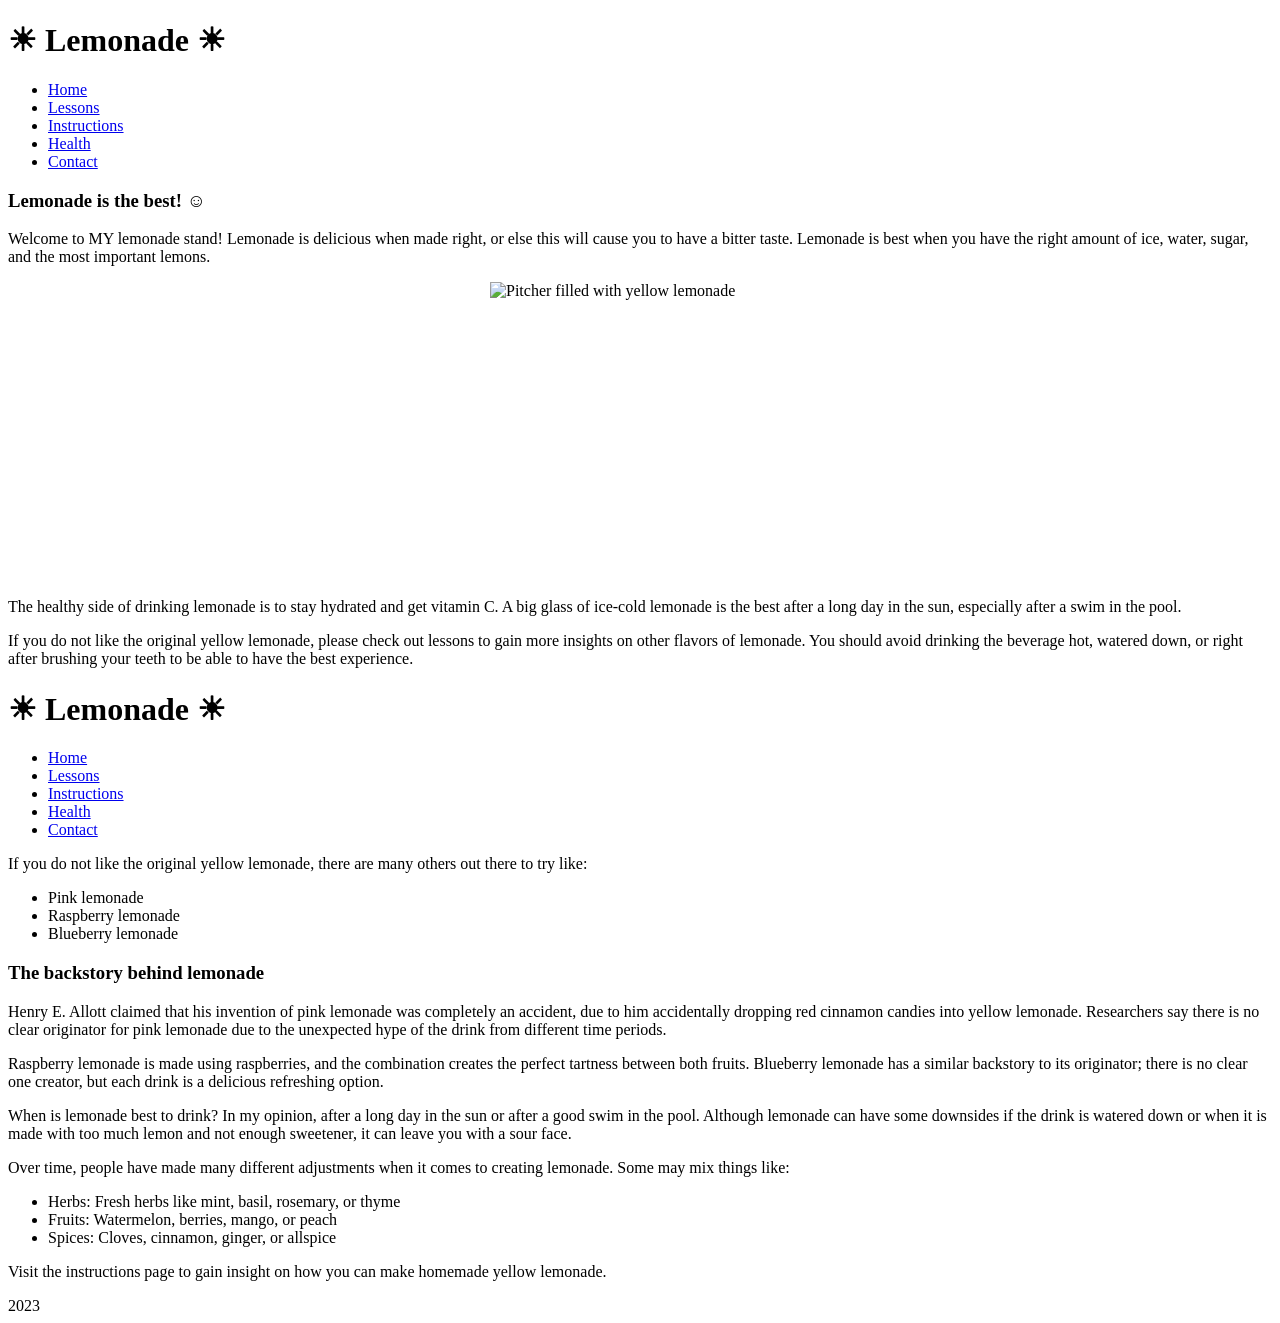
==== index.html @ e7a87685 "Add HTML structure for Lemonade lessons page" ====
<!DOCTYPE html>
<html lang="en">

<head>
    <title>Lemonade: Index</title>
    <meta charset="utf-8">
   <link rel="stylesheet" href="css/styles.css">
</head>

<body>
    <header>
        <h1>&#9728; Lemonade &#9728;</h1>
    </header>

    <nav>
        <ul>
            <li><a href="index.html">Home</a></li>
            <li><a href="lessons.html">Lessons</a></li>
            <li><a href="instructions.html">Instructions</a></li>
            <li><a href="health.html">Health</a></li>
            <li><a href="contact.html">Contact</a></li>
        </ul>
    </nav>

    <main>
        <div id="intro" class="two-column-layout">
            <div class="column">
                <h3>Lemonade is the best! &#9786;</h3>
                <p>Welcome to MY lemonade stand! Lemonade is delicious when made right, or else this will cause you to have a bitter taste. Lemonade is best when you have the right amount of ice, water, sugar, and the most important lemons.</p>
                
                <div id="hero">
                    <img src="./image/lemonade-pitcher.jpeg" alt="Pitcher filled with yellow lemonade" width="300" height="300"style="display: block; margin: 0 auto;">
                </div>
            </div>

            <div class="column">
     <p>The healthy side of drinking lemonade is to stay hydrated and get vitamin C. A big glass of ice-cold lemonade is the best after a long day in the sun, especially after a swim in the pool.</p>
                <p>If you do not like the original <span class="yellow-lemonade">yellow lemonade</span>, please check out lessons to gain more insights on other flavors of lemonade. You should avoid drinking the beverage hot, watered down, or right after brushing your teeth to be able to have the best experience.</p>
            </div>
        </div>
    </main>
  
</body>

</html>


<head>
    <title>Lemonade: Lessons</title>
    <meta charset="utf-8">
    <meta name="viewport" content="width=device-width, initial-scale=1.0">
    <link rel="stylesheet" href="css/styles.css">
</head>

<body>
    <header>
        <h1>&#9728; Lemonade &#9728;</h1>
    </header>

    <nav>
        <ul>
            <li><a href="index.html">Home</a></li>
            <li><a href="lessons.html">Lessons</a></li>
            <li><a href="instructions.html">Instructions</a></li>
            <li><a href="health.html">Health</a></li>
            <li><a href="contact.html">Contact</a></li>
        </ul>
    </nav>

    <main>
        <div id="intro">
            <p>If you do not like the original <span class="yellow-lemonade">yellow lemonade</span>, there are many others out there to try like:</p>

            <ul>
                <li class="pink-lemonade">Pink lemonade</li>
                <li class="raspberry-lemonade">Raspberry lemonade</li>
                <li class="blueberry-lemonade">Blueberry lemonade</li>
            </ul>

            <h3>The backstory behind lemonade</h3>

            <p>Henry E. Allott claimed that his invention of pink lemonade was completely an accident, due to him accidentally dropping red cinnamon candies into yellow lemonade. Researchers say there is no clear originator for pink lemonade due to the unexpected hype of the drink from different time periods.</p>

            <p>Raspberry lemonade is made using raspberries, and the combination creates the perfect tartness between both fruits. Blueberry lemonade has a similar backstory to its originator; there is no clear one creator, but each drink is a delicious refreshing option.</p>

            <p>When is lemonade best to drink? In my opinion, after a long day in the sun or after a good swim in the pool. Although lemonade can have some downsides if the drink is watered down or when it is made with too much lemon and not enough sweetener, it can leave you with a sour face.</p>

      
            <p>Over time, people have made many different adjustments when it comes to creating lemonade. Some may mix things like:</p>

            <ul>
                <li class="Herbs">Herbs: Fresh herbs like mint, basil, rosemary, or thyme</li>
                <li class="Fruits">Fruits: Watermelon, berries, mango, or peach</li>
                <li class="Spices">Spices: Cloves, cinnamon, ginger, or allspice</li>
            </ul>


            <p>Visit the instructions page to gain insight on how you can make homemade  <span class="yellow-lemonade">yellow lemonade</span>.</p>
        </div>
    </main>
</body>

</html>
</main>
</body>

</html>

<footer> 2023 </footer>
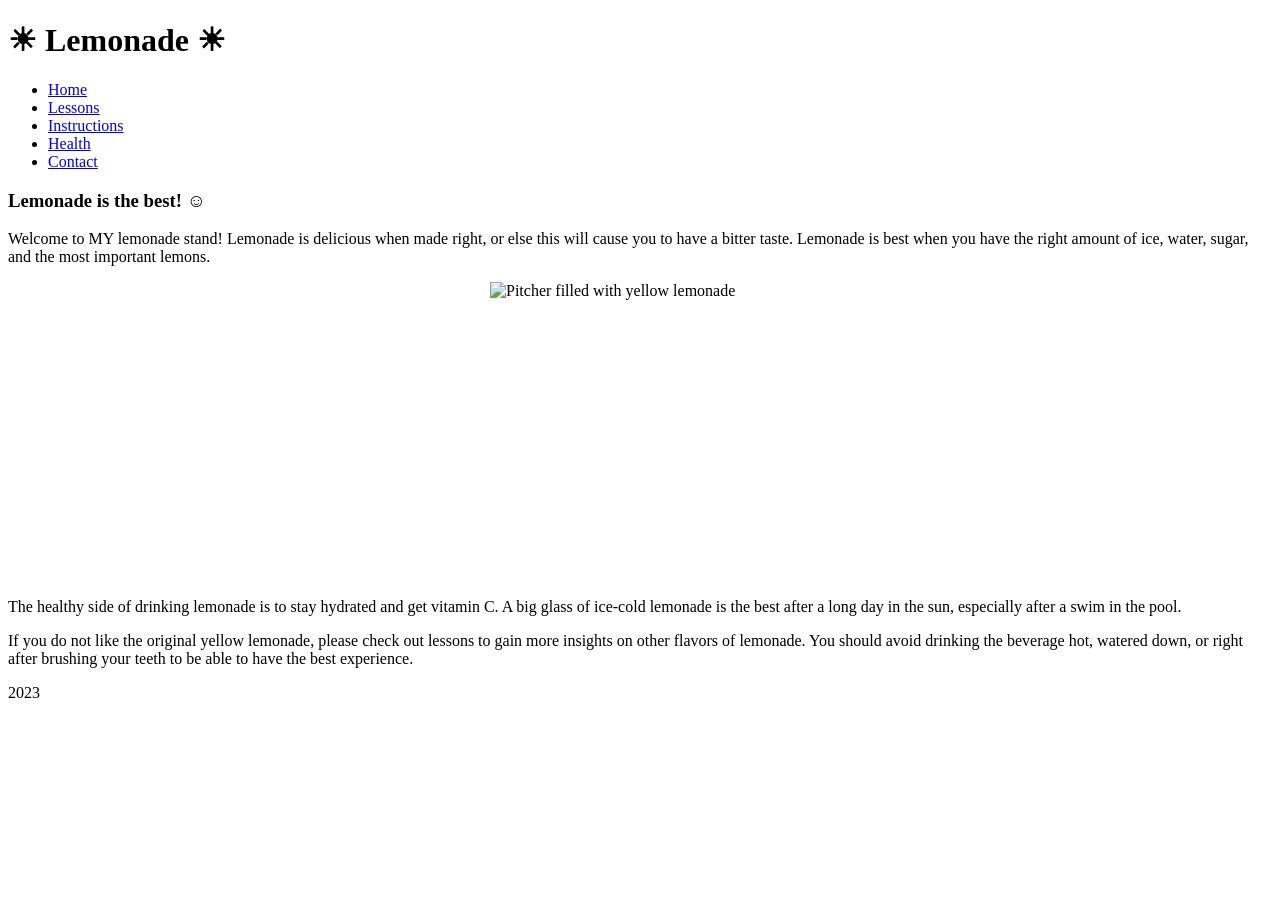
==== commit ccf11822: "Remove HTML structure and content from index.html" ====
--- a/index.html
+++ b/index.html
@@ -45,65 +45,4 @@
 </html>
 
 
-<head>
-    <title>Lemonade: Lessons</title>
-    <meta charset="utf-8">
-    <meta name="viewport" content="width=device-width, initial-scale=1.0">
-    <link rel="stylesheet" href="css/styles.css">
-</head>
-
-<body>
-    <header>
-        <h1>&#9728; Lemonade &#9728;</h1>
-    </header>
-
-    <nav>
-        <ul>
-            <li><a href="index.html">Home</a></li>
-            <li><a href="lessons.html">Lessons</a></li>
-            <li><a href="instructions.html">Instructions</a></li>
-            <li><a href="health.html">Health</a></li>
-            <li><a href="contact.html">Contact</a></li>
-        </ul>
-    </nav>
-
-    <main>
-        <div id="intro">
-            <p>If you do not like the original <span class="yellow-lemonade">yellow lemonade</span>, there are many others out there to try like:</p>
-
-            <ul>
-                <li class="pink-lemonade">Pink lemonade</li>
-                <li class="raspberry-lemonade">Raspberry lemonade</li>
-                <li class="blueberry-lemonade">Blueberry lemonade</li>
-            </ul>
-
-            <h3>The backstory behind lemonade</h3>
-
-            <p>Henry E. Allott claimed that his invention of pink lemonade was completely an accident, due to him accidentally dropping red cinnamon candies into yellow lemonade. Researchers say there is no clear originator for pink lemonade due to the unexpected hype of the drink from different time periods.</p>
-
-            <p>Raspberry lemonade is made using raspberries, and the combination creates the perfect tartness between both fruits. Blueberry lemonade has a similar backstory to its originator; there is no clear one creator, but each drink is a delicious refreshing option.</p>
-
-            <p>When is lemonade best to drink? In my opinion, after a long day in the sun or after a good swim in the pool. Although lemonade can have some downsides if the drink is watered down or when it is made with too much lemon and not enough sweetener, it can leave you with a sour face.</p>
-
-      
-            <p>Over time, people have made many different adjustments when it comes to creating lemonade. Some may mix things like:</p>
-
-            <ul>
-                <li class="Herbs">Herbs: Fresh herbs like mint, basil, rosemary, or thyme</li>
-                <li class="Fruits">Fruits: Watermelon, berries, mango, or peach</li>
-                <li class="Spices">Spices: Cloves, cinnamon, ginger, or allspice</li>
-            </ul>
-
-
-            <p>Visit the instructions page to gain insight on how you can make homemade  <span class="yellow-lemonade">yellow lemonade</span>.</p>
-        </div>
-    </main>
-</body>
-
-</html>
-</main>
-</body>
-
-</html>
-
 <footer> 2023 </footer>
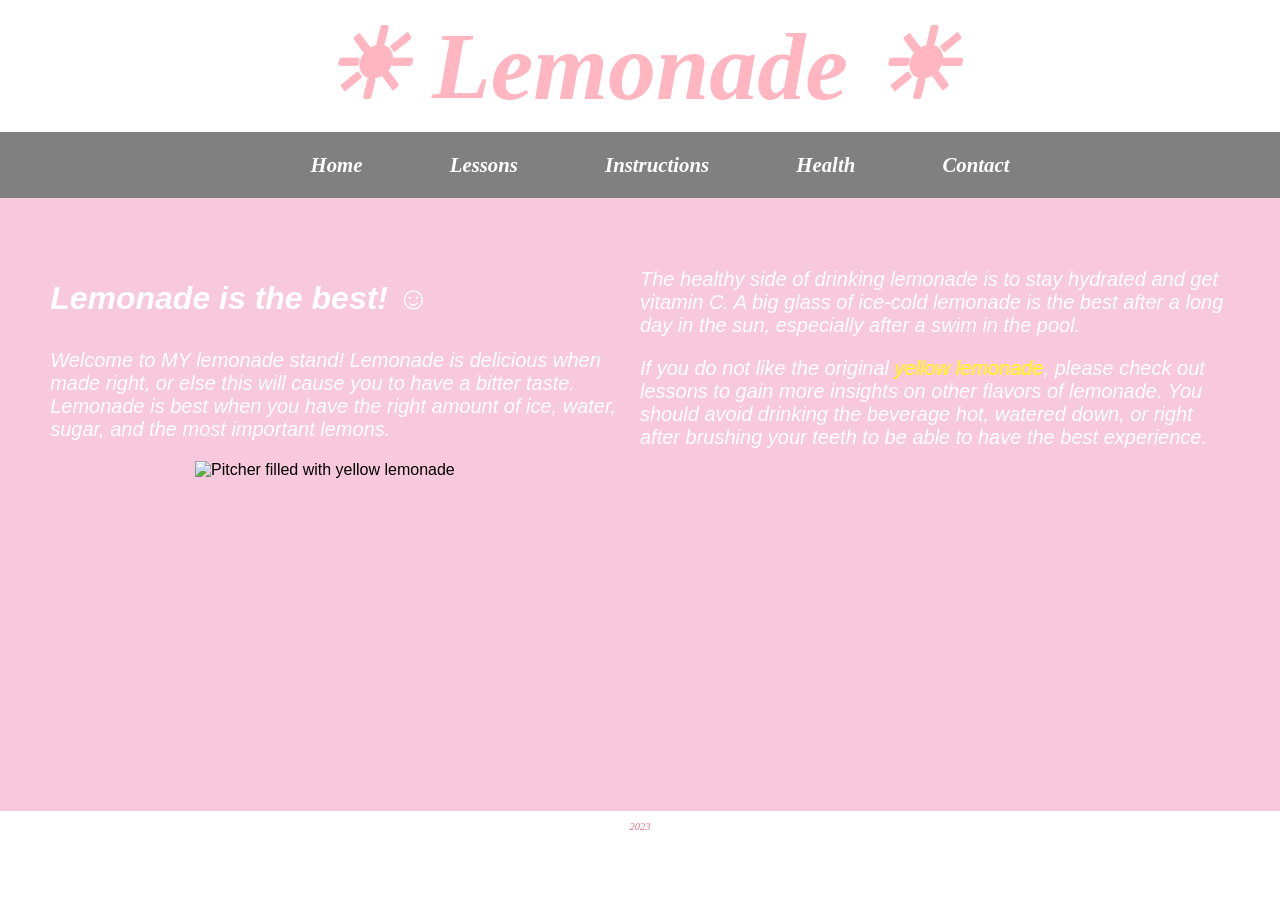
==== commit 1e15ee0f: "Fix stylesheet link in index.html" ====
--- a/index.html
+++ b/index.html
@@ -4,7 +4,7 @@
 <head>
     <title>Lemonade: Index</title>
     <meta charset="utf-8">
-   <link rel="stylesheet" href="css/styles.css">
+  <link rel="stylesheet" href="styles.css">
 </head>
 
 <body>
--- a/styles.css
+++ b/styles.css
@@ -0,0 +1,207 @@
+/* CSS Reset */
+body, header, nav, main, footer, img, h1 {
+    margin: 0;
+    padding: 0;
+    border: 0;
+    
+}
+
+/* Style rule for images */
+img {
+    max-width: 100%;
+    display: block;
+}
+
+/* Style rules for navigation area */
+nav {
+    background-color: #808080;
+}
+
+nav ul {
+    list-style-type: none;
+    margin: 0;
+    text-align: center;
+}
+
+nav li {
+    display: inline-block;
+    font-size: 2em;
+    padding: 0.5em 1em;
+     
+}
+
+nav li a {
+    display: block;
+    color: #fff;
+    text-align: center;
+    padding: 0.5em 1em;
+    text-decoration: none;
+}
+
+/* Style rules for main content */
+main {
+    padding: 2%;
+    background-color: #f8c8dc;
+    overflow: auto;
+    font-family:Verdana, Arial, Sans-serif;
+}
+
+main p {
+    font-size: 1.25em;
+    font-style: italic;
+}
+
+.two-column-layout { 
+
+    display: flex; 
+    justify-content: space-between; 
+    padding: 2%;  
+
+} 
+.column { 
+    flex-basis: 50%;  
+} 
+.action {
+    font-size: 1.75em;
+    color: #ffff00;
+    font-weight: bold;
+    font-style: italic;
+}
+
+.pink-lemonade {
+    color: #ff3366;
+    font-size: 1.3em;
+    font-weight: bold;
+    font-style: italic;
+}
+
+.raspberry-lemonade {
+    color: #e30b5c;
+    font-size: 1.3em;
+    font-weight: bold;
+    font-style: italic;
+}
+
+.blueberry-lemonade {
+    color: #3399ff;
+    font-size: 1.3em;
+    font-weight: bold;
+    font-style: italic;
+}
+.yellow-lemonade{
+  color: #ffff00;
+  font-style: italic;
+  
+}
+
+h3 {
+    color: #fff;
+    font-size: 2.0em;
+    font-weight: bold;
+    font-style: italic;
+}
+
+h2 {
+    color: #3399ff;
+    font-size: 2.0em;
+    font-weight: bold;
+    font-style: italic;
+}
+
+
+/* Style for Herbs  */
+.Herbs {
+    color: #4caf50;
+    font-size: 1.3em;
+    font-weight: bold;
+    font-style: italic;
+}
+
+/* Style for Fruits  */
+.Fruits {
+    color: #2196f3;
+    font-size: 1.3em;
+    font-weight: bold;
+    font-style: italic;
+}
+
+/* Style for Spices  */
+.Spices {
+    color: #ff0000;
+    font-size: 1.3em;
+    font-weight: bold;
+    font-style: italic;
+}
+
+ol li,
+ul li {
+    color: #fff;
+    font-weight: bold;
+    font-size: 1.3em;
+    font-style: italic;
+}
+
+
+table {
+    width: 100%;
+    border-collapse: collapse;
+    margin-top: 20px; 
+}
+
+caption {
+    font-weight: bold;
+    font-size: 1.2em;
+    text-align: center ;
+    color: #fff;
+    font-style: italic;
+}
+
+th, td {
+    border: 1px solid #fff; 
+    padding: 8px;
+    text-align: center;
+    color: #fff; 
+    font-style: italic;
+}
+
+/* @media */
+@media screen and (max-width: 600px) {
+    th, td {
+        font-size: 14px;
+        font-style: italic;
+    }
+}
+
+p {
+    color: #fff;
+    font-style: italic; 
+}
+
+
+/* Style rules for header content */
+header {
+    text-align: center;
+    font-size: 3em;
+    color: #ffb6c1;
+    font-style: italic;
+}
+
+header h1 {
+    font-style: italic;
+    margin: 10px 0;
+}
+small{
+  font-style: italic;
+  color: #953553
+}
+
+/* Style rules for footer content */
+footer {
+    text-align: center;
+    font-style: italic;
+    font-size: 0.65em;
+    clear: left;
+    padding: 10px;
+    color: #e37383; 
+}
+
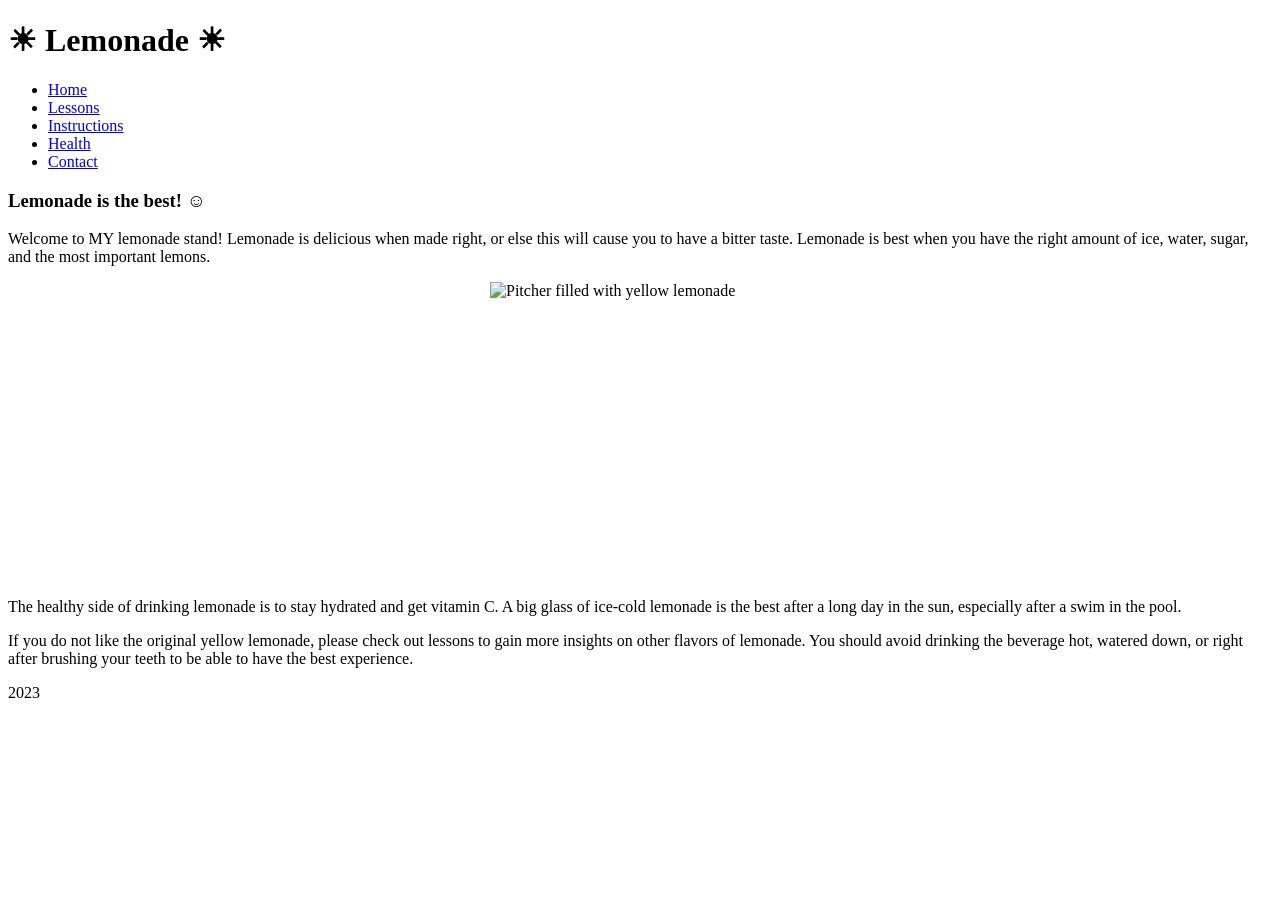
==== commit 1d2584cb: "Update stylesheet link to external URL" ====
--- a/index.html
+++ b/index.html
@@ -4,7 +4,7 @@
 <head>
     <title>Lemonade: Index</title>
     <meta charset="utf-8">
-  <link rel="stylesheet" href="styles.css">
+  <link rel="stylesheet" href="https://SAD-code-cyber.github.io/style.css">
 </head>
 
 <body>
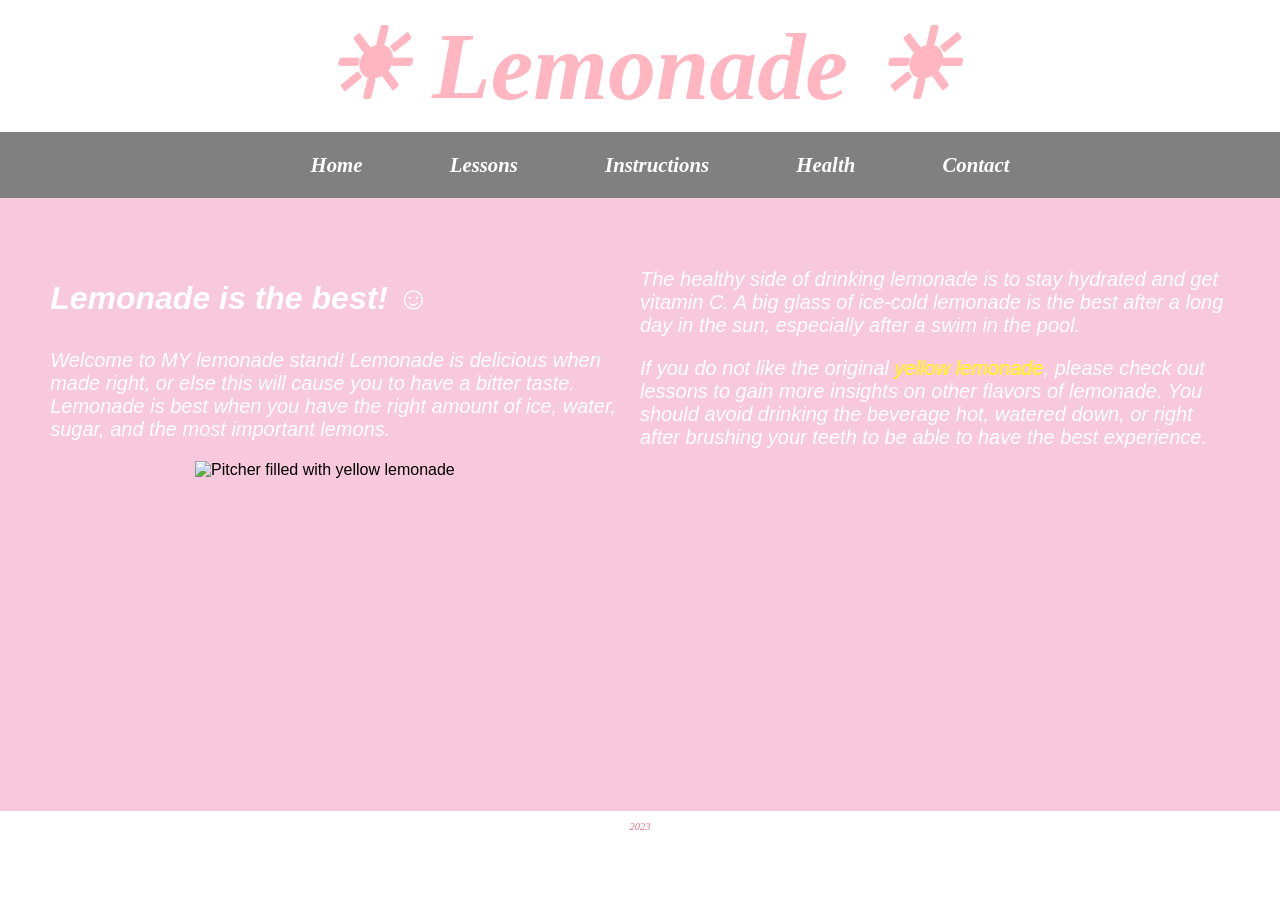
==== commit 6bef352c: "Update stylesheet link in index.html" ====
--- a/index.html
+++ b/index.html
@@ -4,7 +4,7 @@
 <head>
     <title>Lemonade: Index</title>
     <meta charset="utf-8">
-  <link rel="stylesheet" href="https://SAD-code-cyber.github.io/style.css">
+    <link rel="stylesheet" href="styles.css">
 </head>
 
 <body>
--- a/styles.css
+++ b/styles.css
@@ -0,0 +1,207 @@
+/* CSS Reset */
+body, header, nav, main, footer, img, h1 {
+    margin: 0;
+    padding: 0;
+    border: 0;
+    
+}
+
+/* Style rule for images */
+img {
+    max-width: 100%;
+    display: block;
+}
+
+/* Style rules for navigation area */
+nav {
+    background-color: #808080;
+}
+
+nav ul {
+    list-style-type: none;
+    margin: 0;
+    text-align: center;
+}
+
+nav li {
+    display: inline-block;
+    font-size: 2em;
+    padding: 0.5em 1em;
+     
+}
+
+nav li a {
+    display: block;
+    color: #fff;
+    text-align: center;
+    padding: 0.5em 1em;
+    text-decoration: none;
+}
+
+/* Style rules for main content */
+main {
+    padding: 2%;
+    background-color: #f8c8dc;
+    overflow: auto;
+    font-family:Verdana, Arial, Sans-serif;
+}
+
+main p {
+    font-size: 1.25em;
+    font-style: italic;
+}
+
+.two-column-layout { 
+
+    display: flex; 
+    justify-content: space-between; 
+    padding: 2%;  
+
+} 
+.column { 
+    flex-basis: 50%;  
+} 
+.action {
+    font-size: 1.75em;
+    color: #ffff00;
+    font-weight: bold;
+    font-style: italic;
+}
+
+.pink-lemonade {
+    color: #ff3366;
+    font-size: 1.3em;
+    font-weight: bold;
+    font-style: italic;
+}
+
+.raspberry-lemonade {
+    color: #e30b5c;
+    font-size: 1.3em;
+    font-weight: bold;
+    font-style: italic;
+}
+
+.blueberry-lemonade {
+    color: #3399ff;
+    font-size: 1.3em;
+    font-weight: bold;
+    font-style: italic;
+}
+.yellow-lemonade{
+  color: #ffff00;
+  font-style: italic;
+  
+}
+
+h3 {
+    color: #fff;
+    font-size: 2.0em;
+    font-weight: bold;
+    font-style: italic;
+}
+
+h2 {
+    color: #3399ff;
+    font-size: 2.0em;
+    font-weight: bold;
+    font-style: italic;
+}
+
+
+/* Style for Herbs  */
+.Herbs {
+    color: #4caf50;
+    font-size: 1.3em;
+    font-weight: bold;
+    font-style: italic;
+}
+
+/* Style for Fruits  */
+.Fruits {
+    color: #2196f3;
+    font-size: 1.3em;
+    font-weight: bold;
+    font-style: italic;
+}
+
+/* Style for Spices  */
+.Spices {
+    color: #ff0000;
+    font-size: 1.3em;
+    font-weight: bold;
+    font-style: italic;
+}
+
+ol li,
+ul li {
+    color: #fff;
+    font-weight: bold;
+    font-size: 1.3em;
+    font-style: italic;
+}
+
+
+table {
+    width: 100%;
+    border-collapse: collapse;
+    margin-top: 20px; 
+}
+
+caption {
+    font-weight: bold;
+    font-size: 1.2em;
+    text-align: center ;
+    color: #fff;
+    font-style: italic;
+}
+
+th, td {
+    border: 1px solid #fff; 
+    padding: 8px;
+    text-align: center;
+    color: #fff; 
+    font-style: italic;
+}
+
+/* @media */
+@media screen and (max-width: 600px) {
+    th, td {
+        font-size: 14px;
+        font-style: italic;
+    }
+}
+
+p {
+    color: #fff;
+    font-style: italic; 
+}
+
+
+/* Style rules for header content */
+header {
+    text-align: center;
+    font-size: 3em;
+    color: #ffb6c1;
+    font-style: italic;
+}
+
+header h1 {
+    font-style: italic;
+    margin: 10px 0;
+}
+small{
+  font-style: italic;
+  color: #953553
+}
+
+/* Style rules for footer content */
+footer {
+    text-align: center;
+    font-style: italic;
+    font-size: 0.65em;
+    clear: left;
+    padding: 10px;
+    color: #e37383; 
+}
+
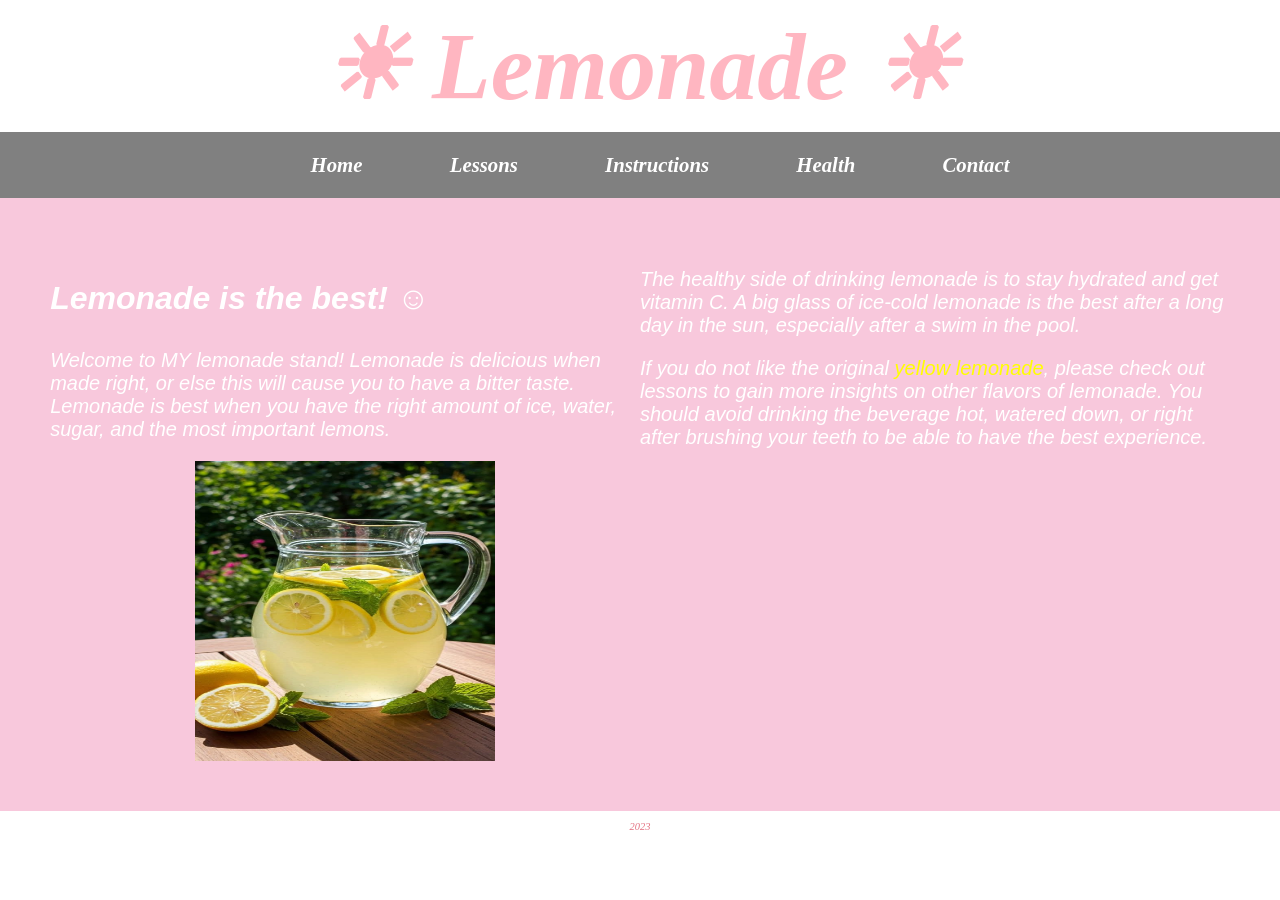
==== commit 9c53514b: "Fix image source path for lemonade pitcher" ====
--- a/index.html
+++ b/index.html
@@ -4,6 +4,7 @@
 <head>
     <title>Lemonade: Index</title>
     <meta charset="utf-8">
+    <meta name="viewport" content="width=device-width, initial-scale=1.0">
     <link rel="stylesheet" href="styles.css">
 </head>
 
@@ -29,7 +30,7 @@
                 <p>Welcome to MY lemonade stand! Lemonade is delicious when made right, or else this will cause you to have a bitter taste. Lemonade is best when you have the right amount of ice, water, sugar, and the most important lemons.</p>
                 
                 <div id="hero">
-                    <img src="./image/lemonade-pitcher.jpeg" alt="Pitcher filled with yellow lemonade" width="300" height="300"style="display: block; margin: 0 auto;">
+                    <img src="lemonade-pitcher.jpeg" alt="Pitcher filled with yellow lemonade" width="300" height="300"style="display: block; margin: 0 auto;">
                 </div>
             </div>
 
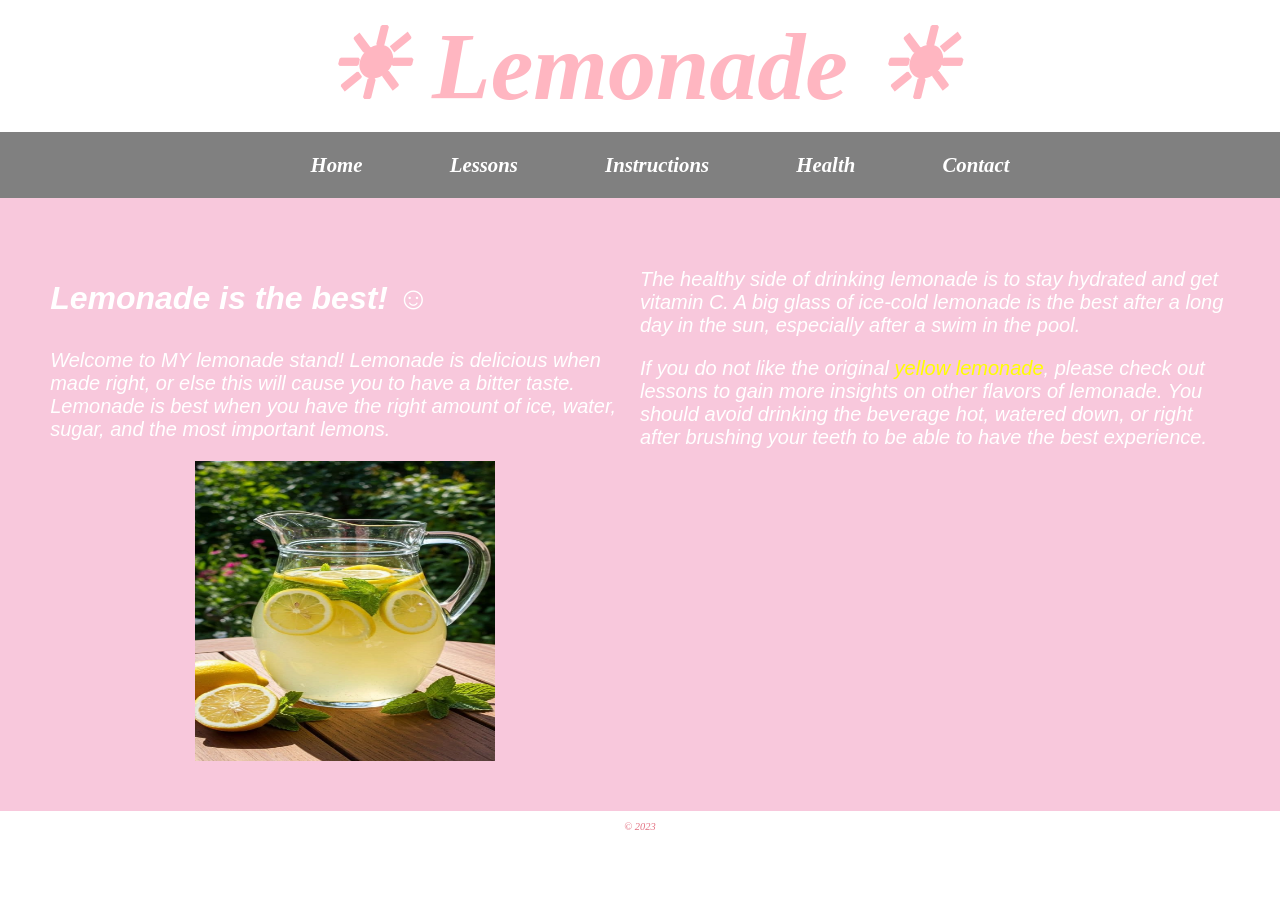
==== commit b7e28b7c: "Update footer to use copyright symbol" ====
--- a/index.html
+++ b/index.html
@@ -46,4 +46,4 @@
 </html>
 
 
-<footer> 2023 </footer>
+<footer> &copy; 2023 </footer>
